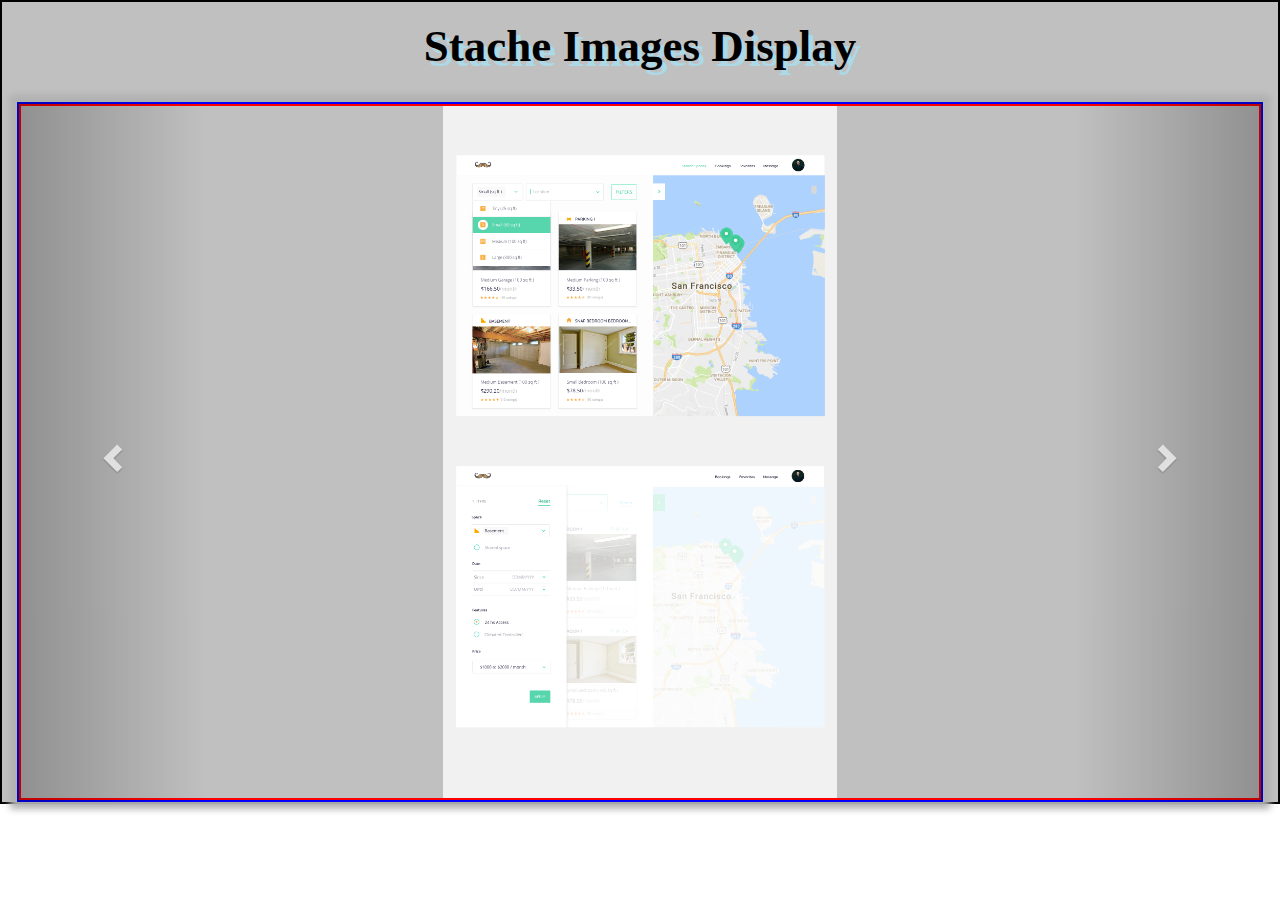
==== docs/index.html @ 68dc7529 "responsive test" ====
<!DOCTYPE html>
<html lang="en">
<head>
  <title>Stache Images</title>
  <meta charset="utf-8">
  <meta name="viewport" content="width=device-width, initial-scale=1">
  <link rel="stylesheet" href="https://maxcdn.bootstrapcdn.com/bootstrap/3.3.7/css/bootstrap.min.css">
  <script src="https://ajax.googleapis.com/ajax/libs/jquery/3.2.1/jquery.min.js"></script>
  <script src="https://maxcdn.bootstrapcdn.com/bootstrap/3.3.7/js/bootstrap.min.js"></script>
  <link rel="stylesheet" href="./css/style.css">
  <script src="./js/main.js"></script>
</head>
<body>

<div class="container">
  <center>
    <h1>Stache Images Display</h1><br>
  </center>
  <div id="myCarousel" class="carousel slide">

    <!-- Wrapper for slides -->
    <div class="carousel-inner">

      <div class="item active">
        <img src="./images/1.png">
      </div>

      <div class="item">
        <img src="./images/2.png">
      </div>
    </div>

    <!-- Left and right controls -->
    <a class="left carousel-control" href="#myCarousel" data-slide="prev">
      <span class="glyphicon glyphicon-chevron-left"></span>
    </a>
    <a class="right carousel-control" href="#myCarousel" data-slide="next">
      <span class="glyphicon glyphicon-chevron-right"></span>
    </a>
  </div>
</div>

</body>
</html>
---- docs/css/style.css ----
.container {
	width: 100%;
	height: 100%;
	background-color: #C0C0C0;;
	border: 2px solid black;
}

#myCarousel {
	width: 100%;
	height: 100%;
	-webkit-box-shadow: 0px 0px 7px 7px #B0B0B0;
	-moz-box-shadow: 0px 0px 7px 7px #B0B0B0;
	box-shadow: 0px 0px 7px 7px #B0B0B0;
}

.carousel-inner {
	height: 700px;
	border: 2px solid blue;
}

.item {
	height: 100%;
	border: 2px solid red;
}

img {
	max-height: 100%;
	margin: 0 auto;
}

h1 {
	color: black;
	font-family: Vollkorn;
	font-weight: bold;
	text-shadow: 5px 5px lightblue;
	font-size: 45px;
}

@media screen and (max-width: 500px) and (min-width: 300px) {
    h1 {
        font-size: 25px;
    }
}
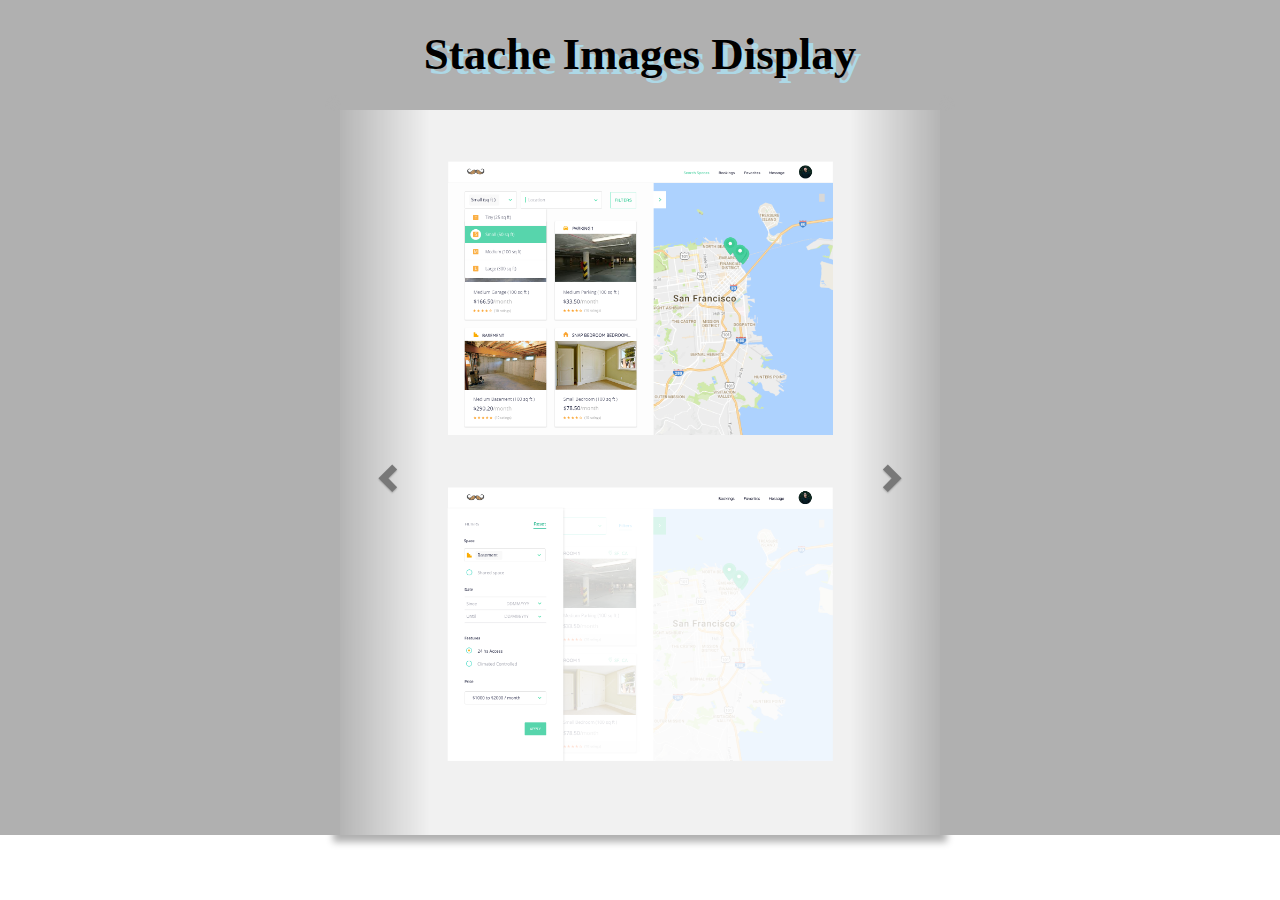
==== commit 68b9ae4b: "responsive color" ====
--- a/docs/index.html
+++ b/docs/index.html
@@ -14,7 +14,7 @@
 
 <div class="container">
   <center>
-    <h1>Stache Images Display</h1><br>
+    <h1 id="heading">Stache Images Display</h1><br>
   </center>
   <div id="myCarousel" class="carousel slide">
 
@@ -32,10 +32,10 @@
 
     <!-- Left and right controls -->
     <a class="left carousel-control" href="#myCarousel" data-slide="prev">
-      <span class="glyphicon glyphicon-chevron-left"></span>
+      <span class="glyphicon glyphicon-chevron-left" style="color: black"></span>
     </a>
     <a class="right carousel-control" href="#myCarousel" data-slide="next">
-      <span class="glyphicon glyphicon-chevron-right"></span>
+      <span class="glyphicon glyphicon-chevron-right" style="color: black"></span>
     </a>
   </div>
 </div>
--- a/docs/css/style.css
+++ b/docs/css/style.css
@@ -1,26 +1,25 @@
 .container {
 	width: 100%;
 	height: 100%;
-	background-color: #C0C0C0;;
-	border: 2px solid black;
+	background-color: #B0B0B0;;
 }
 
 #myCarousel {
-	width: 100%;
+	width: 600px;
 	height: 100%;
+	margin: 0 auto;
 	-webkit-box-shadow: 0px 0px 7px 7px #B0B0B0;
 	-moz-box-shadow: 0px 0px 7px 7px #B0B0B0;
-	box-shadow: 0px 0px 7px 7px #B0B0B0;
+	box-shadow: 0px 0px 7px 7px #B0B0B0
 }
 
 .carousel-inner {
-	height: 700px;
-	border: 2px solid blue;
+	height: 725px;
 }
 
 .item {
 	height: 100%;
-	border: 2px solid red;
+	background-color: #F1F1F1;
 }
 
 img {
@@ -36,8 +35,29 @@
 	font-size: 45px;
 }
 
+#heading {
+	margin-top: 30px;
+}
+
 @media screen and (max-width: 500px) and (min-width: 300px) {
     h1 {
         font-size: 25px;
     }
+
+    .carousel-inner {
+		height: 100%;
+	}
+
+	#myCarousel {
+		width: 100%;
+		height: 100%;
+		margin: 0 auto;
+		-webkit-box-shadow: 0px 0px 7px 7px #B0B0B0;
+		-moz-box-shadow: 0px 0px 7px 7px #B0B0B0;
+		box-shadow: 0px 0px 7px 7px #B0B0B0;
+	}
+
+	#heading {
+		margin-top: 50px;
+	}
 }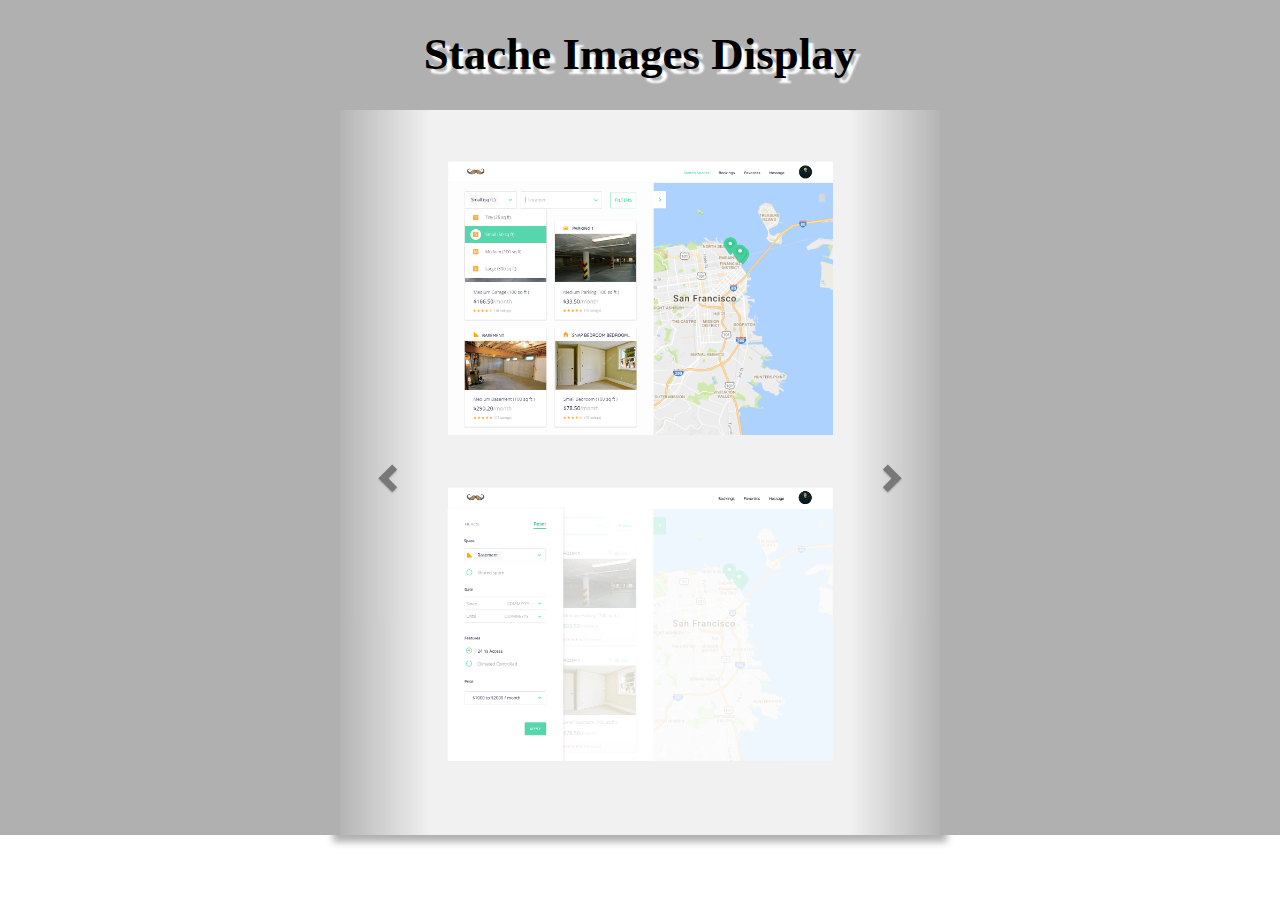
==== commit a9426db1: "display changes" ====
--- a/docs/index.html
+++ b/docs/index.html
@@ -16,7 +16,8 @@
   <center>
     <h1 id="heading">Stache Images Display</h1><br>
   </center>
-  <div id="myCarousel" class="carousel slide">
+
+  <div id="myStache" class="carousel slide">
 
     <!-- Wrapper for slides -->
     <div class="carousel-inner">
@@ -31,13 +32,14 @@
     </div>
 
     <!-- Left and right controls -->
-    <a class="left carousel-control" href="#myCarousel" data-slide="prev">
+    <a class="left carousel-control" href="#myStache" data-slide="prev">
       <span class="glyphicon glyphicon-chevron-left" style="color: black"></span>
     </a>
-    <a class="right carousel-control" href="#myCarousel" data-slide="next">
+    <a class="right carousel-control" href="#myStache" data-slide="next">
       <span class="glyphicon glyphicon-chevron-right" style="color: black"></span>
     </a>
   </div>
+
 </div>
 
 </body>
--- a/docs/css/style.css
+++ b/docs/css/style.css
@@ -1,13 +1,14 @@
 .container {
 	width: 100%;
 	height: 100%;
-	background-color: #B0B0B0;;
+	background-color: #B0B0B0;
 }
 
-#myCarousel {
+#myStache {
 	width: 600px;
 	height: 100%;
 	margin: 0 auto;
+	background-color: #B0B0B0;
 	-webkit-box-shadow: 0px 0px 7px 7px #B0B0B0;
 	-moz-box-shadow: 0px 0px 7px 7px #B0B0B0;
 	box-shadow: 0px 0px 7px 7px #B0B0B0
@@ -15,6 +16,7 @@
 
 .carousel-inner {
 	height: 725px;
+	background-color: #B0B0B0;
 }
 
 .item {
@@ -31,7 +33,7 @@
 	color: black;
 	font-family: Vollkorn;
 	font-weight: bold;
-	text-shadow: 5px 5px lightblue;
+	text-shadow: 5px 5px 2px white;
 	font-size: 45px;
 }
 
@@ -48,13 +50,8 @@
 		height: 100%;
 	}
 
-	#myCarousel {
+	#myStache {
 		width: 100%;
-		height: 100%;
-		margin: 0 auto;
-		-webkit-box-shadow: 0px 0px 7px 7px #B0B0B0;
-		-moz-box-shadow: 0px 0px 7px 7px #B0B0B0;
-		box-shadow: 0px 0px 7px 7px #B0B0B0;
 	}
 
 	#heading {
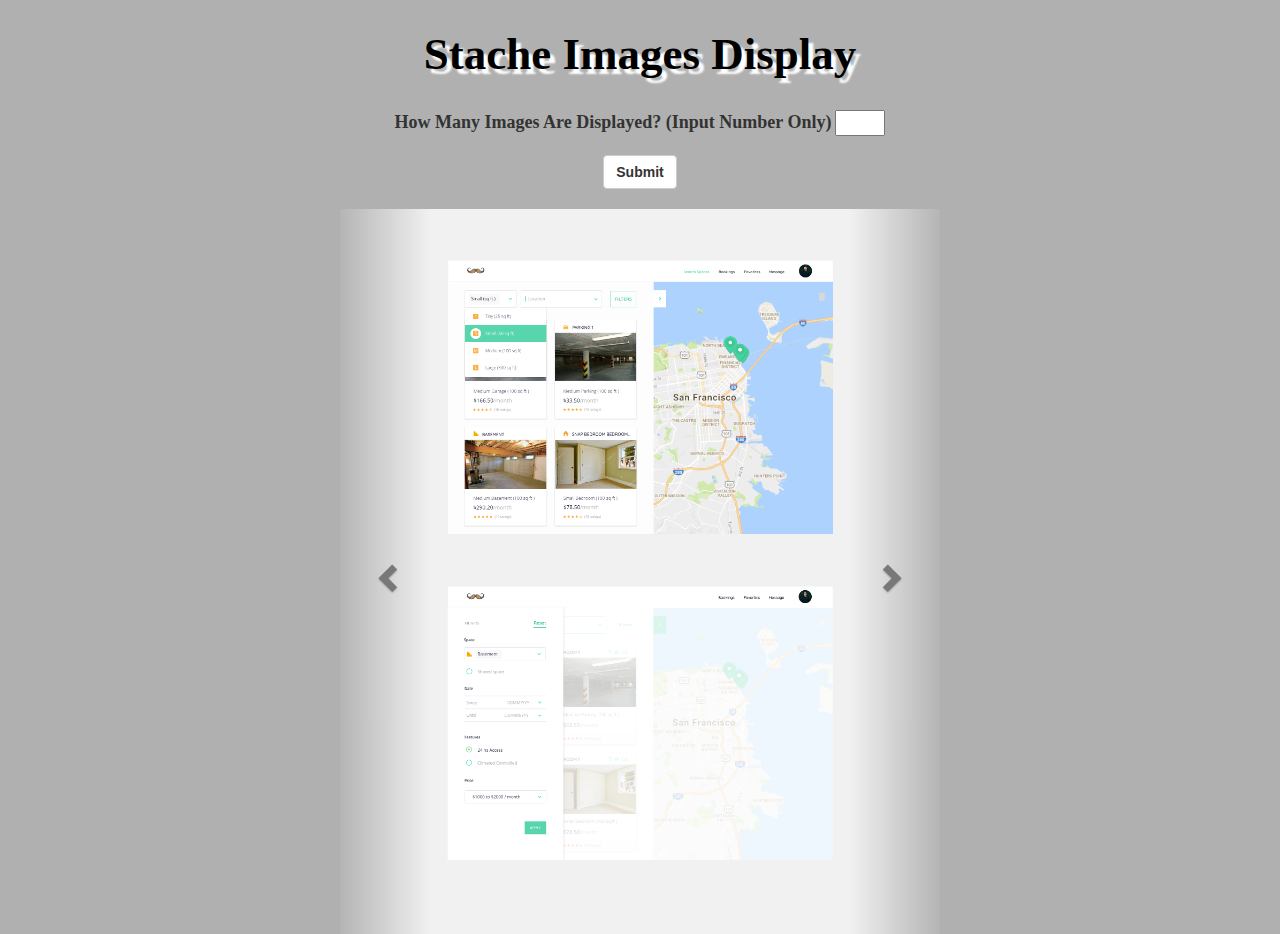
==== commit 46ec7ffb: "done" ====
--- a/docs/index.html
+++ b/docs/index.html
@@ -1,7 +1,7 @@
 <!DOCTYPE html>
 <html lang="en">
 <head>
-  <title>Stache Images</title>
+  <title>Stache</title>
   <meta charset="utf-8">
   <meta name="viewport" content="width=device-width, initial-scale=1">
   <link rel="stylesheet" href="https://maxcdn.bootstrapcdn.com/bootstrap/3.3.7/css/bootstrap.min.css">
@@ -12,16 +12,27 @@
 </head>
 <body>
 
+
 <div class="container">
+
   <center>
+    <!-- Heading Title -->
     <h1 id="heading">Stache Images Display</h1><br>
+
+    <!-- Question/Answer for user input action -->
+    <div class="form-group">
+      <label for="comment">How Many Images Are Displayed? (Input Number Only)</label>
+      <input id="textInput" type="text" style="width: 50px">
+    </div>  
+    <button type="button" class="btn btn-default" data-toggle="modal" data-target="#myModal" onclick="getInput()"><strong>Submit</strong></button>
+    <br><br>
   </center>
 
   <div id="myStache" class="carousel slide">
 
-    <!-- Wrapper for slides -->
+    <!-- Wrapper for Stache Image slider -->
     <div class="carousel-inner">
-
+      
       <div class="item active">
         <img src="./images/1.png">
       </div>
@@ -38,8 +49,29 @@
     <a class="right carousel-control" href="#myStache" data-slide="next">
       <span class="glyphicon glyphicon-chevron-right" style="color: black"></span>
     </a>
+
   </div>
+</div>
 
+<!-- Popup Notification using Bootstrap Modal-->
+<div id="myModal" class="modal fade" role="dialog">
+  <div class="modal-dialog">
+    <!-- Modal content-->
+    <div class="modal-content" style="background-color:silver">
+      <center>
+        <div id="notification" class="modal-header" style="border-color:silver; color:white">
+          <button type="button" class="close" data-dismiss="modal">&times;</button>
+            <h3 id="notificationHeader" class="modal-title" style="font-weight:bold">Error</h3>
+        </div>
+        <div class="modal-body" style="border-color:silver; height:20px">
+          <h4 id="notificationText" style="font-weight:bold">Incorrect Answer</h4>
+        </div>
+      </center>
+      <div class="modal-footer" style="border-color:silver">
+        <button type="button" class="btn btn-default" data-dismiss="modal"><strong>Close</strong></button>
+      </div>
+    </div>
+  </div>
 </div>
 
 </body>
--- a/docs/css/style.css
+++ b/docs/css/style.css
@@ -37,24 +37,42 @@
 	font-size: 45px;
 }
 
+label {
+	font-family: Vollkorn;
+	font-weight: bold;
+	font-size: 18px;
+}
+
 #heading {
 	margin-top: 30px;
 }
 
+/*For Mobile Display*/
 @media screen and (max-width: 500px) and (min-width: 300px) {
     h1 {
-        font-size: 25px;
+        color: black;
+		font-family: Vollkorn;
+		font-weight: bold;
+		text-shadow: 5px 5px 2px white;
+		font-size: 25px;
     }
 
     .carousel-inner {
 		height: 100%;
+		background-color: #B0B0B0;
 	}
 
 	#myStache {
 		width: 100%;
+		height: 100%;
+		margin: 0 auto;
+		background-color: #B0B0B0;
+		-webkit-box-shadow: 0px 0px 7px 7px #B0B0B0;
+		-moz-box-shadow: 0px 0px 7px 7px #B0B0B0;
+		box-shadow: 0px 0px 7px 7px #B0B0B0;
 	}
 
 	#heading {
-		margin-top: 50px;
+		margin-top: 40px;
 	}
 }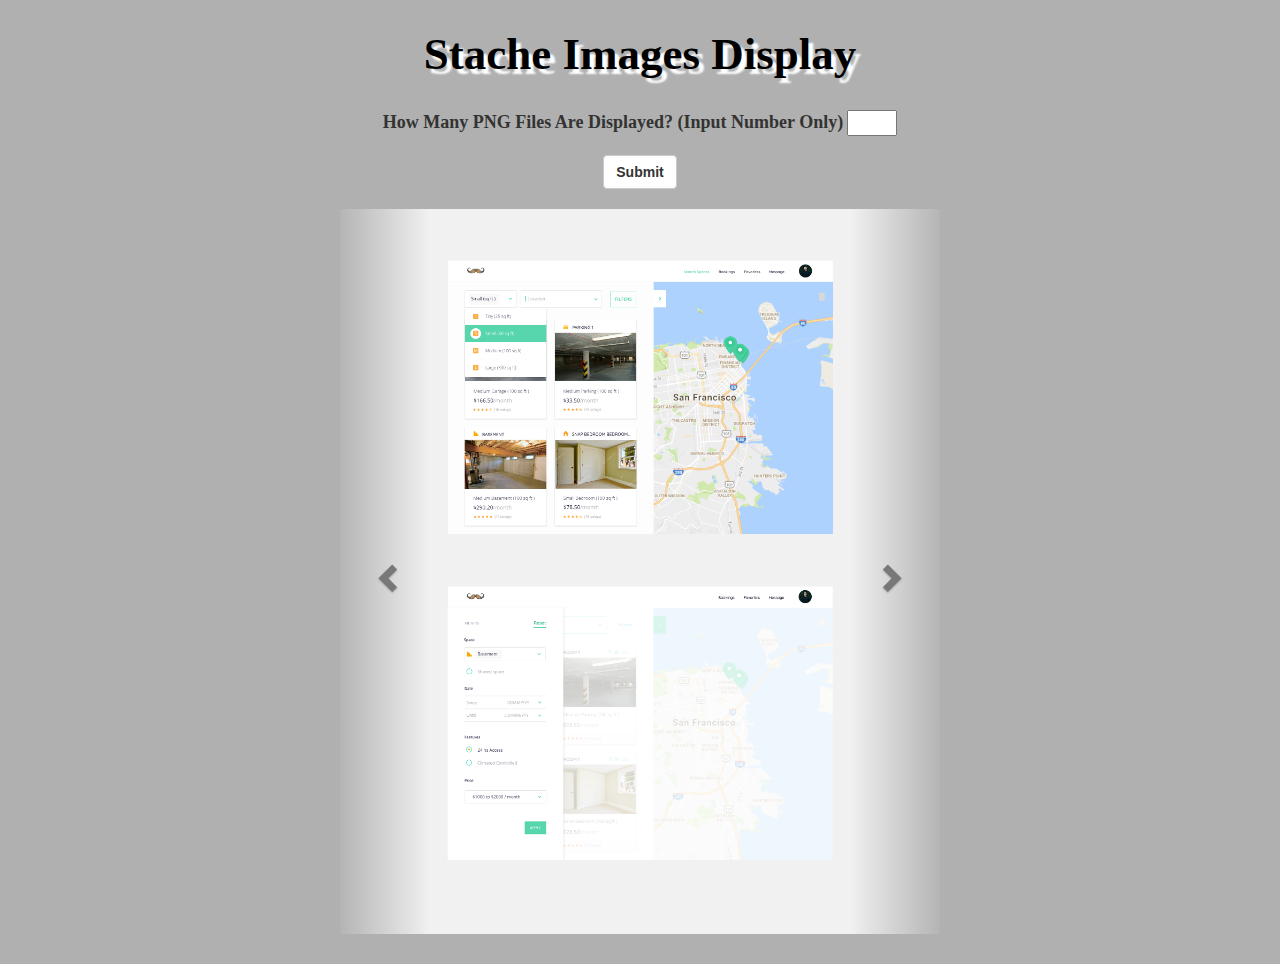
==== commit b89061c1: "text correction" ====
--- a/docs/index.html
+++ b/docs/index.html
@@ -21,7 +21,7 @@
 
     <!-- Question/Answer for user input action -->
     <div class="form-group">
-      <label for="comment">How Many Images Are Displayed? (Input Number Only)</label>
+      <label for="comment">How Many PNG Files Are Displayed? (Input Number Only)</label>
       <input id="textInput" type="text" style="width: 50px">
     </div>  
     <button type="button" class="btn btn-default" data-toggle="modal" data-target="#myModal" onclick="getInput()"><strong>Submit</strong></button>
--- a/docs/css/style.css
+++ b/docs/css/style.css
@@ -8,6 +8,7 @@
 	width: 600px;
 	height: 100%;
 	margin: 0 auto;
+	margin-bottom: 30px;
 	background-color: #B0B0B0;
 	-webkit-box-shadow: 0px 0px 7px 7px #B0B0B0;
 	-moz-box-shadow: 0px 0px 7px 7px #B0B0B0;
@@ -66,6 +67,7 @@
 		width: 100%;
 		height: 100%;
 		margin: 0 auto;
+		margin-bottom: 30px;
 		background-color: #B0B0B0;
 		-webkit-box-shadow: 0px 0px 7px 7px #B0B0B0;
 		-moz-box-shadow: 0px 0px 7px 7px #B0B0B0;
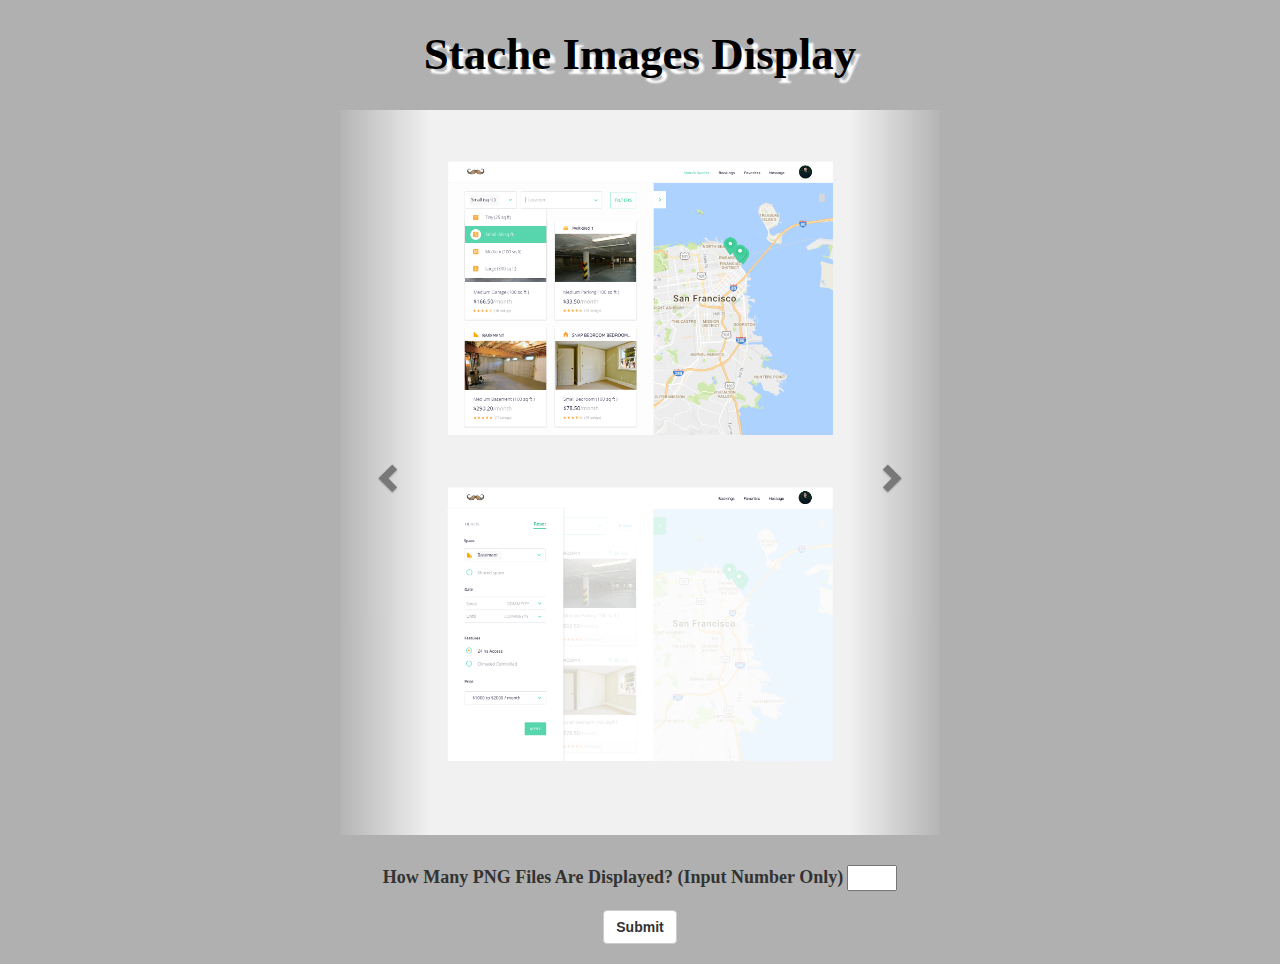
==== commit a71b43df: "UI fixes" ====
--- a/docs/index.html
+++ b/docs/index.html
@@ -15,17 +15,9 @@
 
 <div class="container">
 
+  <!-- Heading Title -->
   <center>
-    <!-- Heading Title -->
     <h1 id="heading">Stache Images Display</h1><br>
-
-    <!-- Question/Answer for user input action -->
-    <div class="form-group">
-      <label for="comment">How Many PNG Files Are Displayed? (Input Number Only)</label>
-      <input id="textInput" type="text" style="width: 50px">
-    </div>  
-    <button type="button" class="btn btn-default" data-toggle="modal" data-target="#myModal" onclick="getInput()"><strong>Submit</strong></button>
-    <br><br>
   </center>
 
   <div id="myStache" class="carousel slide">
@@ -51,7 +43,18 @@
     </a>
 
   </div>
+
+  <!-- Question/Answer for user input action -->
+  <center>
+    <div class="form-group">
+      <label for="comment">How Many PNG Files Are Displayed? (Input Number Only)</label>
+      <input id="textInput" type="text" style="width: 50px">
+    </div>  
+    <button type="button" class="btn btn-default" data-toggle="modal" data-target="#myModal" onclick="getInput()"><strong>Submit</strong></button>
+    <br><br>
+  <center>
 </div>
+
 
 <!-- Popup Notification using Bootstrap Modal-->
 <div id="myModal" class="modal fade" role="dialog">
--- a/docs/css/style.css
+++ b/docs/css/style.css
@@ -58,6 +58,12 @@
 		font-size: 25px;
     }
 
+    label {
+		font-family: Vollkorn;
+		font-weight: bold;
+		font-size: 15px;
+	}
+
     .carousel-inner {
 		height: 100%;
 		background-color: #B0B0B0;
@@ -67,7 +73,7 @@
 		width: 100%;
 		height: 100%;
 		margin: 0 auto;
-		margin-bottom: 30px;
+		margin-bottom: 25px;
 		background-color: #B0B0B0;
 		-webkit-box-shadow: 0px 0px 7px 7px #B0B0B0;
 		-moz-box-shadow: 0px 0px 7px 7px #B0B0B0;
@@ -75,6 +81,6 @@
 	}
 
 	#heading {
-		margin-top: 40px;
+		margin-top: 30px;
 	}
 }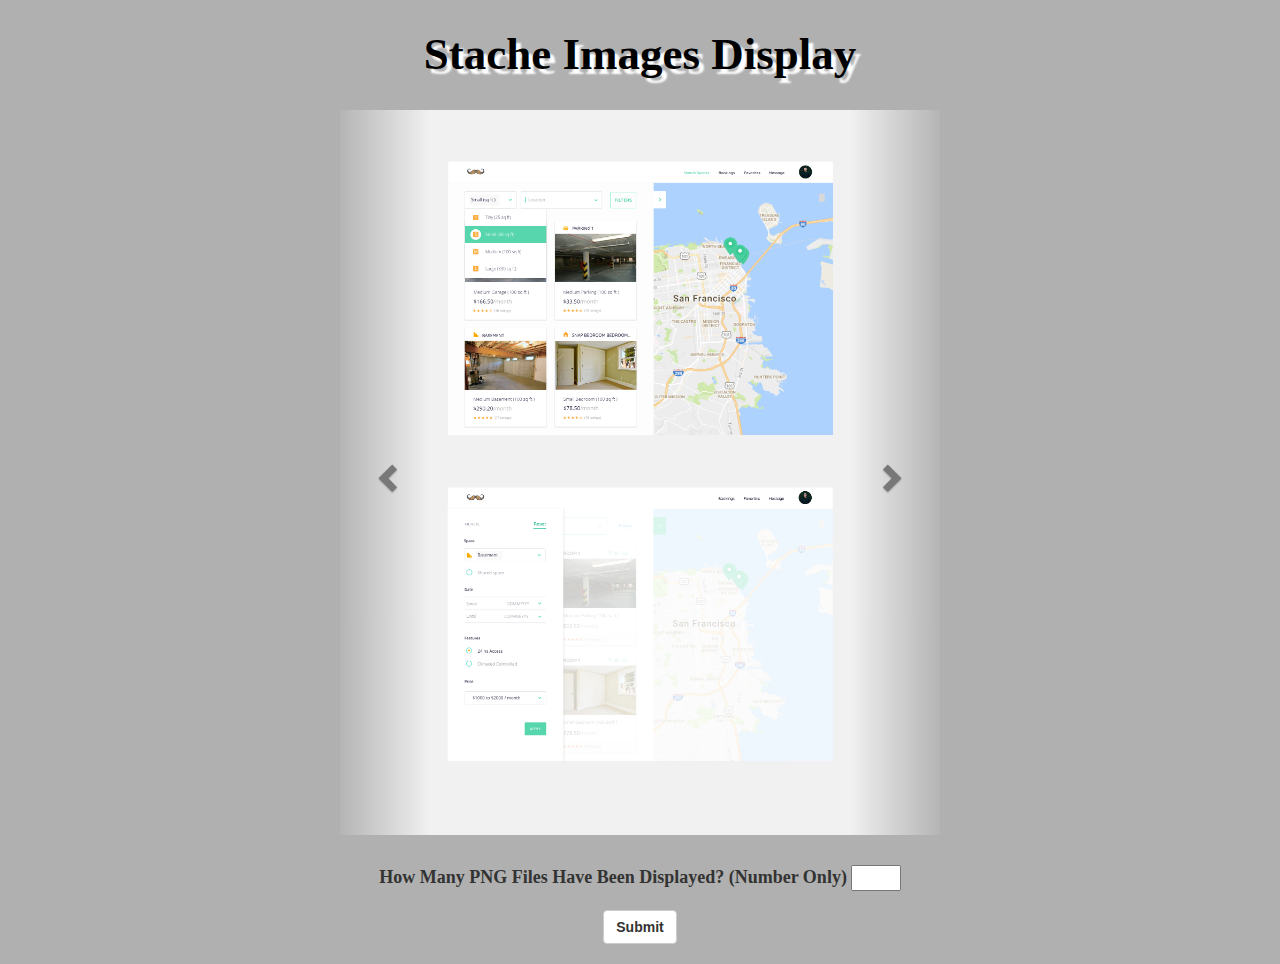
==== commit 8b69798e: "Update index.html" ====
--- a/docs/index.html
+++ b/docs/index.html
@@ -47,7 +47,7 @@
   <!-- Question/Answer for user input action -->
   <center>
     <div class="form-group">
-      <label for="comment">How Many PNG Files Are Displayed? (Input Number Only)</label>
+      <label for="comment">How Many PNG Files Have Been Displayed? (Number Only)</label>
       <input id="textInput" type="text" style="width: 50px">
     </div>  
     <button type="button" class="btn btn-default" data-toggle="modal" data-target="#myModal" onclick="getInput()"><strong>Submit</strong></button>
@@ -66,7 +66,7 @@
           <button type="button" class="close" data-dismiss="modal">&times;</button>
             <h3 id="notificationHeader" class="modal-title" style="font-weight:bold">Error</h3>
         </div>
-        <div class="modal-body" style="border-color:silver; height:20px">
+        <div class="modal-body" style="border-color:silver">
           <h4 id="notificationText" style="font-weight:bold">Incorrect Answer</h4>
         </div>
       </center>
--- a/docs/css/style.css
+++ b/docs/css/style.css
@@ -48,6 +48,10 @@
 	margin-top: 30px;
 }
 
+.modal-body{
+	height: 20px;
+}
+
 /*For Mobile Display*/
 @media screen and (max-width: 500px) and (min-width: 300px) {
     h1 {
@@ -81,6 +85,17 @@
 	}
 
 	#heading {
-		margin-top: 30px;
+		margin-top: 22px;
 	}
-}+
+	.modal-body{
+		height: 45px;
+	}
+
+	#notificationHeader {
+		font-size: 15px;
+	}
+
+	#notificationText {
+		font-size: 15px;
+	}